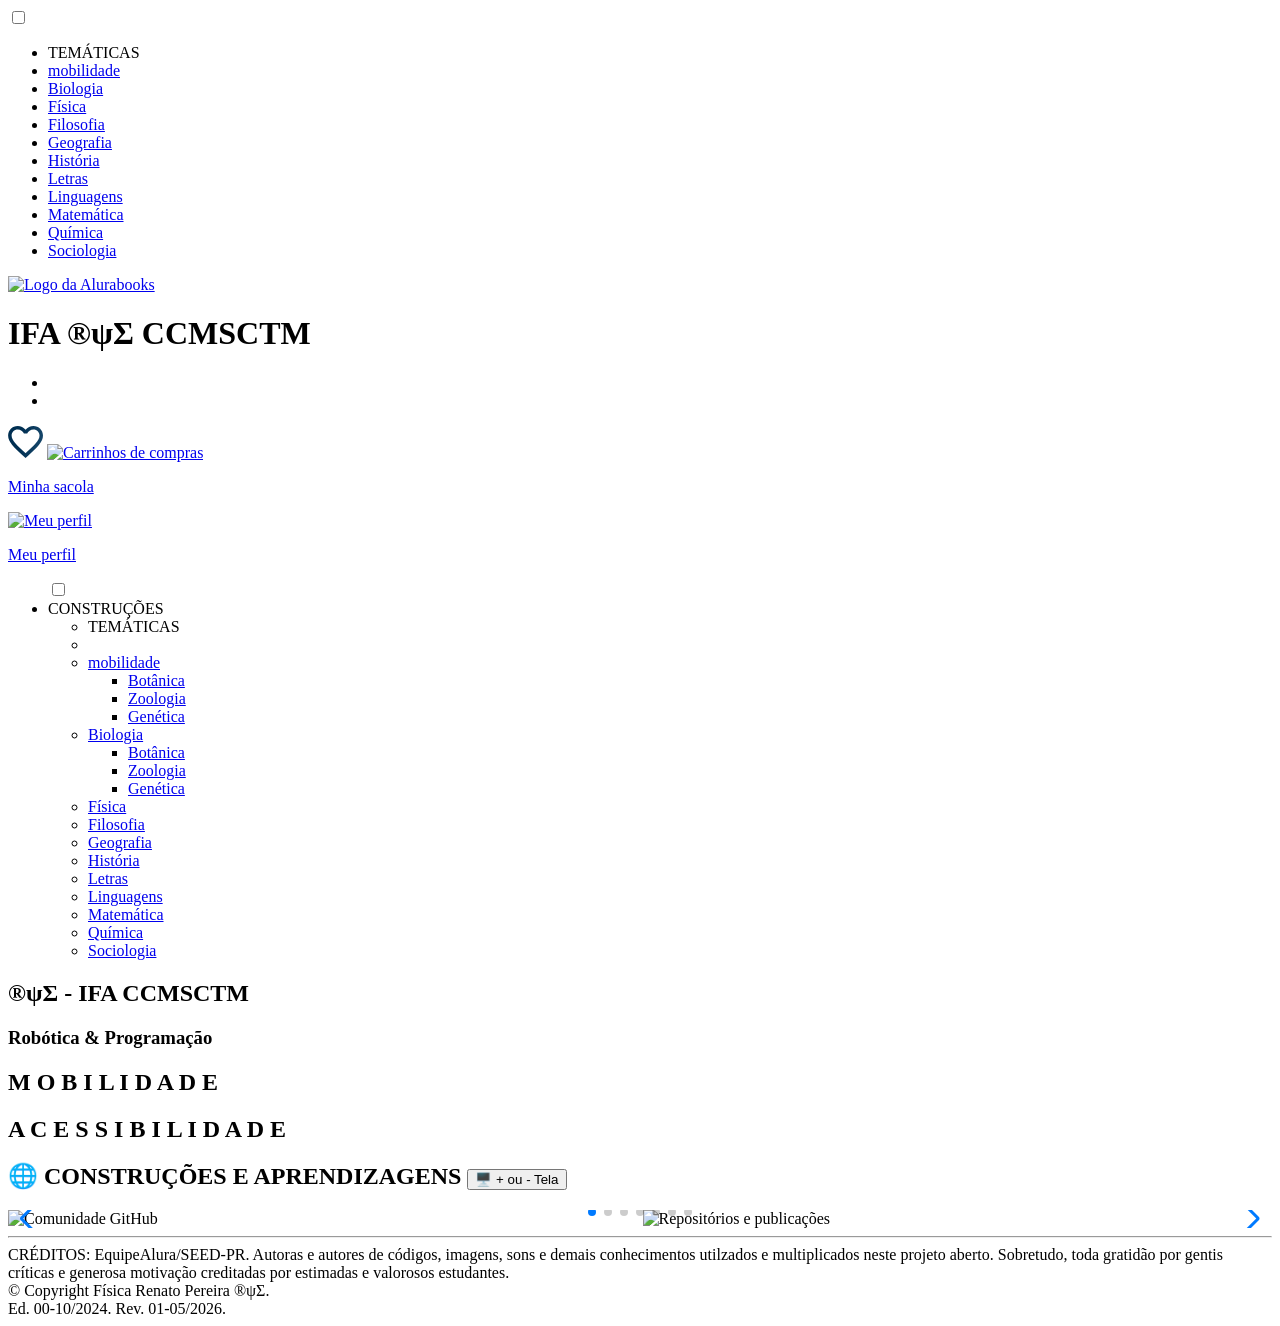
==== index.html @ 6c9d11c3 "Update index.html" ====
<!DOCTYPE html>
<html lang="pt-BR">

<head> <!--INSTRUMENTOS DO PROGRAMADOR-->
    <meta charset="UTF-8">
    <meta name="viewport" content="width=device-width, initial-scale=1.0">
    <title>®ψΣ - IFA CCMSCTM</title>
    <link rel="icon" type="image/svg" href="img/Logo.svg">
    <link rel="stylesheet" href="reset.css">
    <link rel="preconnect" href="https://fonts.googleapis.com">
    <link rel="preconnect" href="https://fonts.gstatic.com" crossorigin>
    <link href="https://fonts.googleapis.com/css2?family=Poppins:wght@300;400;500;700&display=swap" rel="stylesheet">
    <link rel="stylesheet" href="https://unpkg.com/swiper@8/swiper-bundle.min.css" />
    <link href="https://fonts.googleapis.com/css2?family=Josefin+Sans:wght@400;700&display=swap" rel="stylesheet">
    <link rel="stylesheet" href="styles.css">

    <link rel="stylesheet" href="https://cdn.jsdelivr.net/npm/swiper@11/swiper-bundle.min.css"/>
    <script src="https://cdn.jsdelivr.net/npm/swiper@11/swiper-bundle.min.js"></script>
</head>

<body> <!--CORPO DA PÁGINA INICIAL-->
    <header class="cabeçalho"> <!--CABEÇALHO E CLASSE PARA O CSS STYLE-->
        <div class="container"> <!--UMA DIVISÃO PARA COMPORTAR OS ELEMENTOS DO CABEÇALHO E AS CLASSES DE CSS-->
            <input type="checkbox" id="menu" class="container__botao"> <!--Cria caixa de seleção (checkbox) interativa, usada para controlar elementos de interface (AQUI: menus "hambúrguer" responsivos).--> 
            <label for="menu" class="container__rotulo"> <!--A área clicável que interage com o botão do menu-->
                <span class="cabeçalho__menu-hamburguer container__imagem"></span> <!--Estiliza o menu hamburger-->
            
    </label>
        <ul class="lista-menu"> <!-- Lista Oculta de links de Navegação do site no HAMBURGER PARA O CELULAR ou MOBILE-->
            <li class="lista-menu__titulo">TEMÁTICAS</li>
                     <li class="lista-menu__item">
                        <a href="mobilidade.html" class="lista-menu__link">mobilidade</a>
                    </li>
                    <li class="lista-menu__item">
                        <a href="#" class="lista-menu__link">Biologia</a>
                    </li>
                    <li class="lista-menu__item">
                        <a href="#" class="lista-menu__link">Física</a>
                    </li>
                    <li class="lista-menu__item">
                        <a href="#" class="lista-menu__link">Filosofia</a>
                    </li>
                    <li class="lista-menu__item">
                        <a href="#" class="lista-menu__link">Geografia</a>
                    </li>
                    <li class="lista-menu__item">
                        <a href="#" class="lista-menu__link">História</a>
                    </li>
                    <li class="lista-menu__item">
                        <a href="#" class="lista-menu__link">Letras</a>
                    </li>
                    <li class="lista-menu__item">
                        <a href="#" class="lista-menu__link">Linguagens</a>
                    </li>
                    <li class="lista-menu__item">
                        <a href="#" class="lista-menu__link">Matemática</a>
                    </li>
                    <li class="lista-menu__item">
                        <a href="#" class="lista-menu__link">Química</a>
                    </li>
                    <li class="lista-menu__item">
                        <a href="#" class="lista-menu__link">Sociologia</a>
                    </li>
            </ul> <!--Fim da Lista de Navegação de celular/mobile-->
    
    
            <a href="index.html"><!--IMAGEM DA LOGO COM LINK PARA A HOME PAGE-->
               <img src="img/Logo.svg" alt="Logo da Alurabooks" class="container__imagem">
            </a><!-- LOGO DO SITE NO CABEÇALHO E CLASSE DO CSS-->
            <h1 class="container__titulo"><b class="container__titulo--negrito">IFA ®ψΣ</b> CCMSCTM</h1>
        </div> <!-- TÍTULO DO SITE NO CABEÇALHO E CLASSE DO CSS-->

        <ul><!--LISTA COM LINKS PARA OS FAVORITOS E MINHA ESTANTE - DESATIVADOS-->
            <li class="opções__item"><a href="#" class="opções__link"></a></li> <!--Favoritos-->            
        <div class="container">
            <li class="opções__item"><a href="#" class="opções__link"></a></li> <!--Minha Estante-->
        </ul>

                           <!--IMAGENS LINKADAS DOS FAVORITOS, MINHA SACOLA E MEU PERFIL - APARENTES, MAS NÃO FUNCIONAIS-->
            <a href="#"><img src="img/Favoritos.svg" alt="Meus favoritos"
                class="container__imagem container__imagem-transparente"></a>
            <a href="#" class="container__link">
                <img src="img/Compras.svg" alt="Carrinhos de compras" class="container__imagem">
                <p class="container__texto">Minha sacola</p>
            </a>
            <a href="#" class="container__link">
                <img src="img/Usuario.svg" alt="Meu perfil" class="container__imagem">
                <p class="container__texto">Meu perfil</p>
            </a> <!--FIM DO CAMPO DOS LINKS NO CELULAR OU MOBILE-->

 <ul class="opções"> <!-- LISTA VISÍVEL DE LINKS DE NAVEGAÇAO do site no HAMBURGER DO CBEÇALHO PARA O DESKTOP-->
            <input type="checkbox" id="opções-menu" class="opções__botão"> <!--input cria um marcador clicável, id identifica para label usar o for e endereçar a ação, o class leva ao CSS-->
            <label for="opções-menu" class="opções__rotulo"> <!--ENDEREÇADOR DO S LINKS DO MENU HAMBURBER-->
                <li class="opções__item">CONSTRUÇÕES</li> <!--TÍTULO DO MENU HAMBRGER -->
            </label>
                    <ul class="lista-menu"> 
                        <li class="lista-menu__titulo">TEMÁTICAS</li> 
                        <li class="lista-menu__item"> 
                            <li class="lista-menu__item dropdown">   
                             <a href="mobilidade.html" class="lista-menu__link">mobilidade</a> 
                               <ul class="submenu">
                                  <li><a href="botanica.html" class="submenu__link">Botânica</a></li>
                                  <li><a href="zoologia.html" class="submenu__link">Zoologia</a></li>
                                  <li><a href="genetica.html" class="submenu__link">Genética</a></li>
                                </ul>
                              </li> 
                        <!-- Item com Submenu -->
                          <li class="lista-menu__item dropdown"> 
                            <a href="#" class="lista-menu__link">Biologia</a> 
                            <ul class="submenu">
                              <li><a href="botanica.html" class="submenu__link">Botânica</a></li>
                              <li><a href="zoologia.html" class="submenu__link">Zoologia</a></li>
                              <li><a href="genetica.html" class="submenu__link">Genética</a></li>
                            </ul>
                          </li> 
  
                              <li class="lista-menu__item"> <a href="#" class="lista-menu__link">Física</a> </li> 
                              <li class="lista-menu__item"> <a href="#" class="lista-menu__link">Filosofia</a> </li> 
                              <li class="lista-menu__item"> <a href="#" class="lista-menu__link">Geografia</a> </li> 
                              <li class="lista-menu__item"> <a href="#" class="lista-menu__link">História</a> </li> 
                              <li class="lista-menu__item"> <a href="#" class="lista-menu__link">Letras</a> </li> 
                              <li class="lista-menu__item"> <a href="#" class="lista-menu__link">Linguagens</a> </li> 
                              <li class="lista-menu__item"> <a href="#" class="lista-menu__link">Matemática</a> </li> 
                              <li class="lista-menu__item"> <a href="#" class="lista-menu__link">Química</a> </li> 
                              <li class="lista-menu__item"> <a href="#" class="lista-menu__link">Sociologia</a> </li> 
                            </ul> <!--FIM DA LISTA DE NAVEGAÇAO DO DESKTOP-->

        </div>
    
    </header>  <!--FIM DO CABEÇALHO-->


    
   <section class="banner"> <!--Primeiro Espaço editável da página inicial- UMA SECTION, UMA REGIÃO VISUAL NA HOME PAGE-->
        <h1 class="gradient-text">®ψΣ - IFA CCMSCTM </h1>        
         <h3 class="gradient-text">Robótica & Programação</h3> <!--Título Colorido-->
        <div class="banner-container">
             <h1 class="titulo-digitando">M O B I L I D A D E</h1>
             <h1 class="gradient-text">A C E S S I B I L I D A D E</h1>
        </div>
    </section>


                <!--INÍCIO DO CARROSSEL DE IMAGENS E CLASS DO CSS-->
 <section class="carrossel"> 
  <h1 class="carrossel__titulo">🌐 CONSTRUÇÕES E APRENDIZAGENS <button id="btn-fullscreen">🖥️ + ou - Tela</button></h1>

  <!-- Adicionamos o id "carrossel-fullscreen" aqui -->
  <div class="carrossel__container" id="carrossel-fullscreen"> 
    <div class="swiper"> 
      <div class="swiper-pagination"></div> 
      <div class="swiper-wrapper"> 
        <div class="swiper-slide"><img src="img/git.svg" alt="Comunidade GitHub"></div> 
        <div class="swiper-slide"><img src="img/git1.svg" alt="Repositórios e publicações"></div> 
        <div class="swiper-slide"><img src="img/tink.svg" alt="Simuladores de robótica"></div> 
        <div class="swiper-slide"><img src="img/tink3.svg" alt="Programaçao e publicações"></div> 
        <div class="swiper-slide"><img src="img/tink.svg" alt="Códigos e simuladores"></div> 
        <div class="swiper-slide"><img src="img/ifa.svg" alt="Projeto e publicações"></div> 
        <div class="swiper-slide"><img src="img/vs2.svg" alt="Códigos e simuladores"></div> 
      </div> 
      <div class="swiper-button-prev"></div> 
      <div class="swiper-button-next"></div> 
    </div> 
  </div> 
</section> <!--FIM DO CARROSSEL--><!--FIM DO CARROSSEL-->

    <hr /> <!--LINHA HORIZONTAL DE SEPARAÇÃO-->



      <!--JAVA PARA CARROSSEL DE SLIDES DINÂMICO E MANUAL POR SETAS-->
<script>
  const swiper = new Swiper('.swiper', {
    // Configuração da navegação (setas funcionando)
    navigation: {
      nextEl: '.swiper-button-next',
      prevEl: '.swiper-button-prev',
    },
    
    // Paginação (opcional)
    pagination: {                
      el: '.swiper-pagination',
      clickable: true, // Adiciona clicabilidade aos pontos
    },

    // Configurações para Loop Infinito
    loop: true, // Habilita o loop
    slidesPerView: 2, // Quantidade de slides visíveis
    spaceBetween: 5, // Espaçamento
    
    // Opcional: Adicionar autoplay para ser automático
    autoplay: {
      delay: 5000,
      disableOnInteraction: false, // Mantém o autoplay após usar as setas
    },
  });
</script>   <!--FIM DO CÓDIGO JAVA E UTILIZAÇÃO-->
             


         <!--CÓDIGO JAVA PAUSADO, SEM AÇÃO DAS SETAS-->
<script>
// Certifique-se de importar o Autoplay se estiver usando módulos
// import Swiper, { Navigation, Pagination, Autoplay } from 'swiper'; 
// Swiper.use([Navigation, Pagination, Autoplay]);

//const swiper = new Swiper('.swiper', {
  // Configuração da navegação
  //spaceBetween: 5,
  //slidesPerView: 2, // Pode ser 'auto' para slides dinâmicos
  
  //navigation: {
    //nextEl: '.swiper-button-next',
    //prevEl: '.swiper-button-prev',
  //},
  
  // Opcionais
  //pagination: { el: '.swiper-pagination', clickable: true },

  // --- ALTERAÇÕES PARA INFINITO/DINÂMICO ---
  //loop: true, // Habilita o loop infinito
  
 // autoplay: {
   // delay: 0, // 0ms para efeito contínuo (marquee)
   // disableOnInteraction: false, // Continua mesmo após interagir
 // },
  
 // speed: 15000, // Velocidade da transição (aumente para ser mais lento)
  
  // Opcional: Se quiser que mova suavemente sem parar
  // freeMode: true, 
  // freeModeSticky: true, 
  
  // --- Garante que o Swiper se atualize ao adicionar itens ---
  // observer: true,
  //observeParents: true,
//});

 </script>

<script>

    const carrosselContainer = document.getElementById('carrossel-fullscreen');

// Executa ao clicar duas vezes no carrossel (evita conflito com arrastar os slides)
carrosselContainer.addEventListener('dblclick', () => {
  if (!document.fullscreenElement) {
    // Entra em tela cheia
    carrosselContainer.requestFullscreen()
      .catch(err => console.error(`Erro ao ativar tela cheia: ${err.message}`));
  } else {
    // Sai da tela cheia se já estiver nela
    document.exitFullscreen();
  }
});

// Força o Swiper a atualizar o layout após mudar para tela cheia
document.addEventListener('fullscreenchange', () => {
  // Substitua "meuSwiper" pela variável onde você instanciou o seu Swiper
  if (typeof meuSwiper !== 'undefined') {
    setTimeout(() => meuSwiper.update(), 300); 
  }
});
</script>

<script>
    const botaoFullscreen = document.getElementById('btn-fullscreen');
const carrosselSecao = document.querySelector('.carrossel');

botaoFullscreen.addEventListener('click', () => {
    if (!document.fullscreenElement) {
        // Solicita a abertura da seção em tela cheia
        carrosselSecao.requestFullscreen().catch(err => {
            console.error(`Erro ao tentar abrir tela cheia: ${err.message}`);
        });
    } else {
        // Sai da tela cheia
        document.exitFullscreen();
    }
});
</script>


    
    <div class="rodapepadrao"> <!--RODAPÉ-->
         CRÉDITOS: EquipeAlura/SEED-PR. Autoras e autores de códigos, imagens, sons e demais conhecimentos utilzados e multiplicados neste projeto aberto. Sobretudo, toda gratidão por gentis críticas e generosa motivação creditadas por estimadas e valorosos estudantes.
         <div class="copyright">© Copyright Física Renato Pereira ®ψΣ.</div>
          <div class="copyright"> Ed. 00-10/2024. Rev. 01-05/2026.</div>
          </div>

    
</body> <!--FIM DO CORPO DA FOE PAGE-->

</html> <!--FIM DO CÓDIGO-->
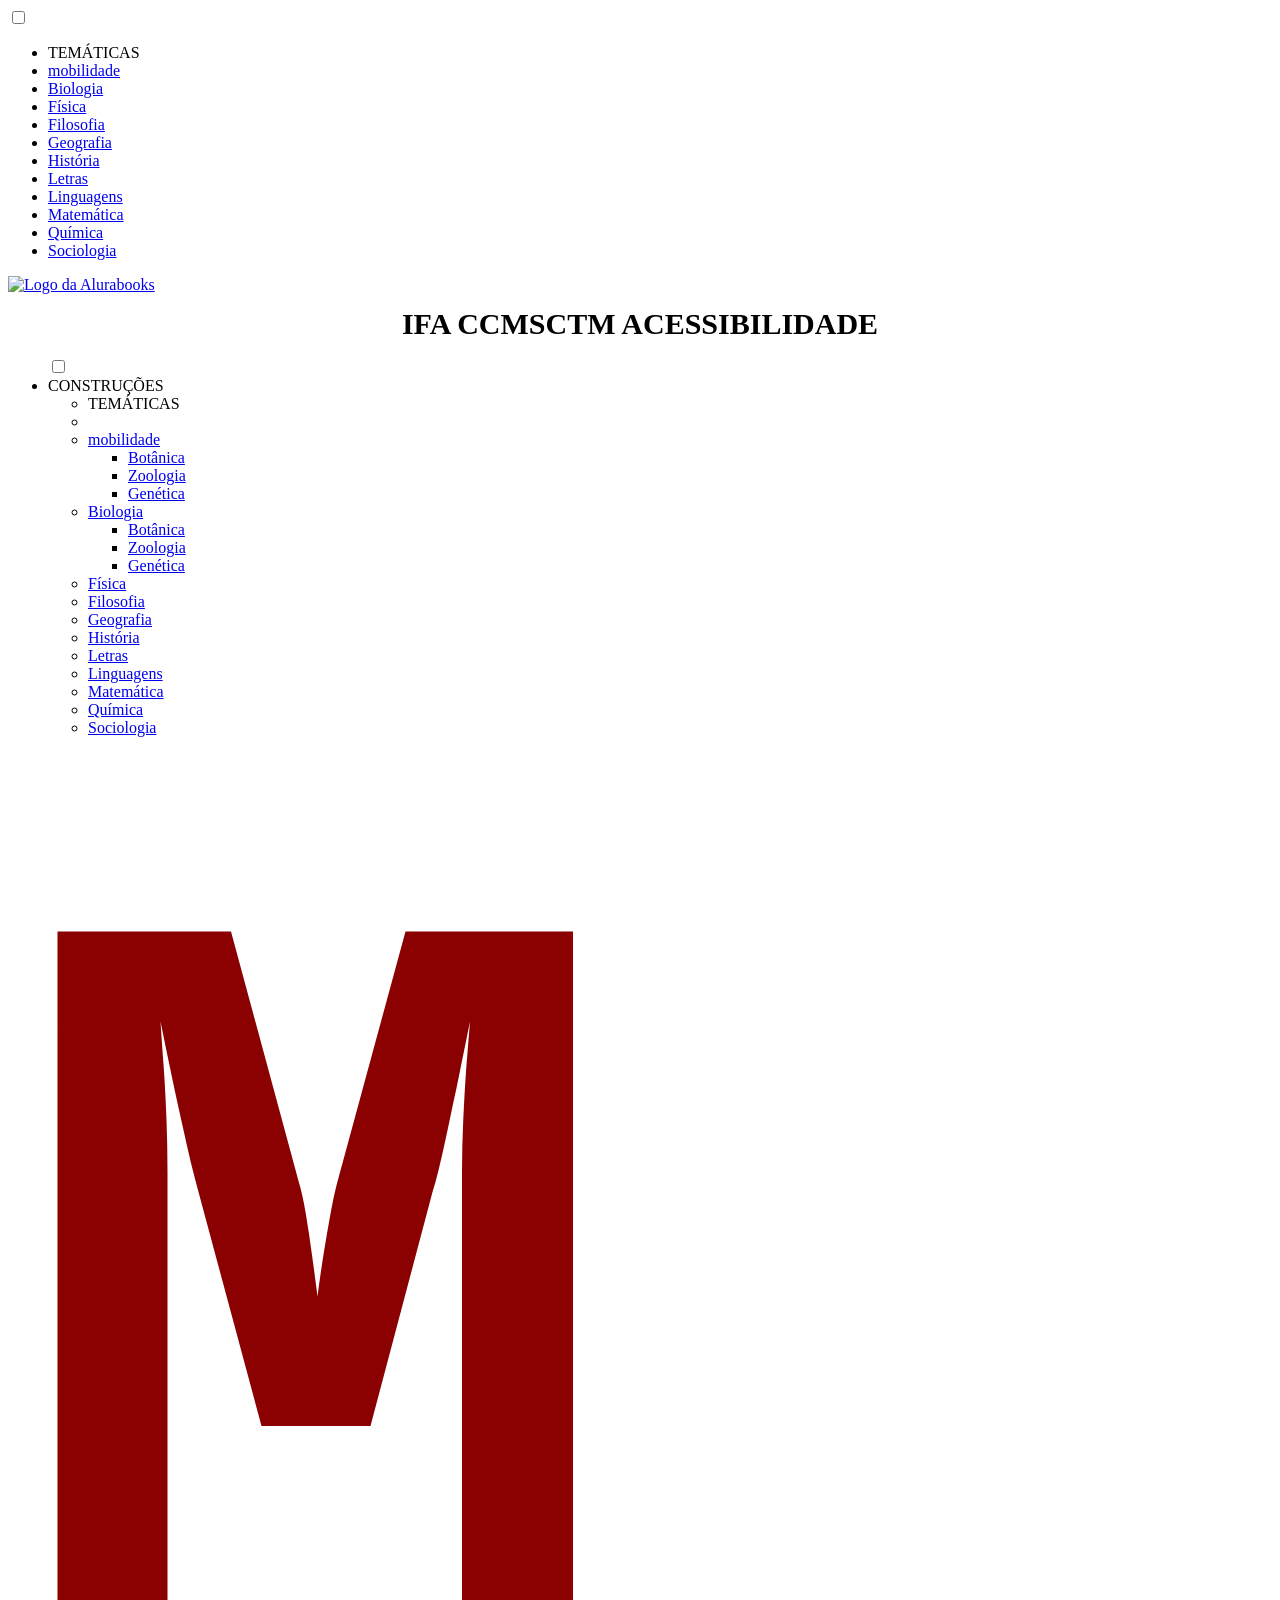
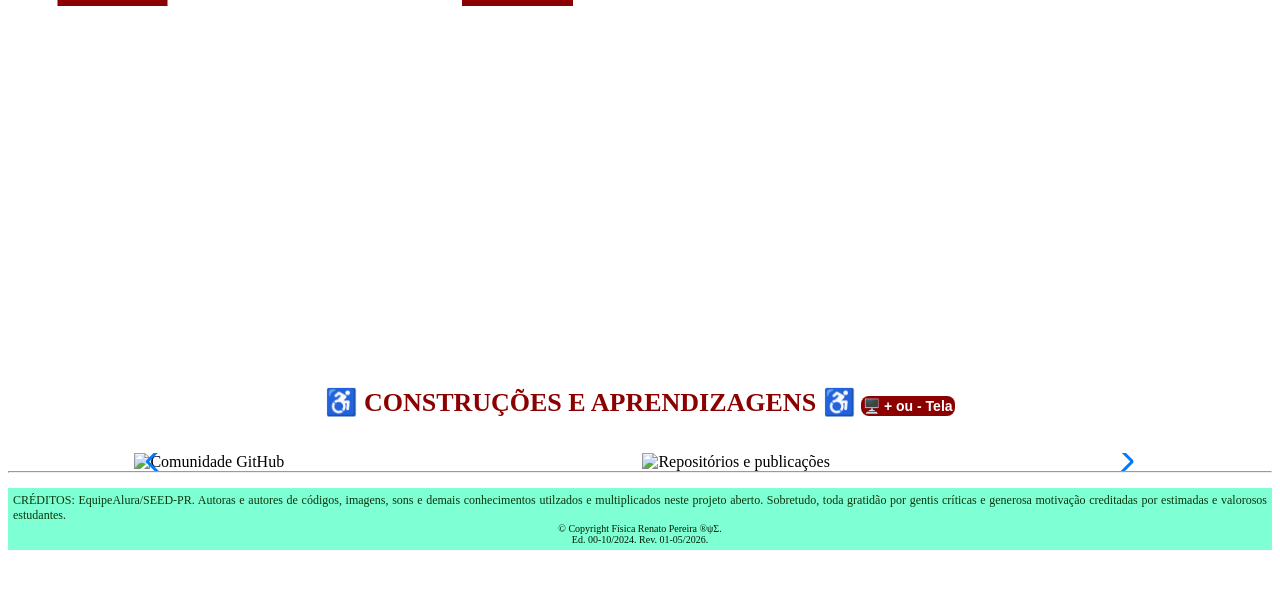
==== commit 9fddf346: "Update index.html" ====
--- a/index.html
+++ b/index.html
@@ -63,30 +63,21 @@
                     </li>
             </ul> <!--Fim da Lista de Navegação de celular/mobile-->
     
-    
+          <div>  
             <a href="index.html"><!--IMAGEM DA LOGO COM LINK PARA A HOME PAGE-->
                <img src="img/Logo.svg" alt="Logo da Alurabooks" class="container__imagem">
             </a><!-- LOGO DO SITE NO CABEÇALHO E CLASSE DO CSS-->
-            <h1 class="container__titulo"><b class="container__titulo--negrito">IFA ®ψΣ</b> CCMSCTM</h1>
+          </div>
+          <div>        
+             <h1 class="gradient-text"> IFA   CCMSCTM ACESSIBILIDADE</h1>
+          </div>
+          
+
+
         </div> <!-- TÍTULO DO SITE NO CABEÇALHO E CLASSE DO CSS-->
 
-        <ul><!--LISTA COM LINKS PARA OS FAVORITOS E MINHA ESTANTE - DESATIVADOS-->
-            <li class="opções__item"><a href="#" class="opções__link"></a></li> <!--Favoritos-->            
-        <div class="container">
-            <li class="opções__item"><a href="#" class="opções__link"></a></li> <!--Minha Estante-->
-        </ul>
-
-                           <!--IMAGENS LINKADAS DOS FAVORITOS, MINHA SACOLA E MEU PERFIL - APARENTES, MAS NÃO FUNCIONAIS-->
-            <a href="#"><img src="img/Favoritos.svg" alt="Meus favoritos"
-                class="container__imagem container__imagem-transparente"></a>
-            <a href="#" class="container__link">
-                <img src="img/Compras.svg" alt="Carrinhos de compras" class="container__imagem">
-                <p class="container__texto">Minha sacola</p>
-            </a>
-            <a href="#" class="container__link">
-                <img src="img/Usuario.svg" alt="Meu perfil" class="container__imagem">
-                <p class="container__texto">Meu perfil</p>
-            </a> <!--FIM DO CAMPO DOS LINKS NO CELULAR OU MOBILE-->
+        
+          
 
  <ul class="opções"> <!-- LISTA VISÍVEL DE LINKS DE NAVEGAÇAO do site no HAMBURGER DO CBEÇALHO PARA O DESKTOP-->
             <input type="checkbox" id="opções-menu" class="opções__botão"> <!--input cria um marcador clicável, id identifica para label usar o for e endereçar a ação, o class leva ao CSS-->
@@ -132,18 +123,15 @@
 
     
    <section class="banner"> <!--Primeiro Espaço editável da página inicial- UMA SECTION, UMA REGIÃO VISUAL NA HOME PAGE-->
-        <h1 class="gradient-text">®ψΣ - IFA CCMSCTM </h1>        
-         <h3 class="gradient-text">Robótica & Programação</h3> <!--Título Colorido-->
         <div class="banner-container">
-             <h1 class="titulo-digitando">M O B I L I D A D E</h1>
-             <h1 class="gradient-text">A C E S S I B I L I D A D E</h1>
+             <h1 class="titulo-digitando"> M O B I L I D A D E</h1>
         </div>
     </section>
 
 
                 <!--INÍCIO DO CARROSSEL DE IMAGENS E CLASS DO CSS-->
  <section class="carrossel"> 
-  <h1 class="carrossel__titulo">🌐 CONSTRUÇÕES E APRENDIZAGENS <button id="btn-fullscreen">🖥️ + ou - Tela</button></h1>
+  <h1 class="carrossel__titulo"> ♿ CONSTRUÇÕES E APRENDIZAGENS ♿  <button id="btn-fullscreen">🖥️ + ou - Tela</button></h1>
 
   <!-- Adicionamos o id "carrossel-fullscreen" aqui -->
   <div class="carrossel__container" id="carrossel-fullscreen"> 
@@ -289,6 +277,6 @@
           </div>
 
     
-</body> <!--FIM DO CORPO DA FOE PAGE-->
+</body> <!--FIM DO CORPO DA PAGE-->
 
 </html> <!--FIM DO CÓDIGO-->
--- a/styles.css
+++ b/styles.css
@@ -0,0 +1,76 @@
+@import url("styles/header.css");
+@import url("styles/banner.css");
+@import url("styles/carrossel.css");
+@import url("styles/topicos.css");
+@import url("styles/contato.css");
+@import url("styles/rodapé.css");
+
+:root {
+    --cor-de-fundo: #EBECEE;
+    --branco: #FFFFFF;
+    --vermelho: darkred;
+    --laranja: #8b0000;
+    --azul-degrade: linear-gradient(97.54deg, #002F52 35.49%, #326589 165.37%);
+    --fonte-principal: "Poppins";
+    --azul: #002F52;
+    --fonte-secundario: "Josefin Sans";
+    --preto: #000000;
+    --cinza: #474646;
+    --cinza-claro: #858585;
+}
+
+body, html {
+    background-color: white;
+    font-family: var(--fonte-principal);
+    font-size: 16px;
+    font-weight: 400;
+}
+
+.titulo-digitando {
+    font-family: monospace;
+    font-size: 80vw;
+    color: var(--vermelho); 
+    overflow: hidden;
+    white-space: nowrap;
+    border-right: px solid;
+    width: 1;
+    animation: typing 6s steps(30, end) infinite, blink 1s infinite;
+    margin-top: 0%;
+    margin-bottom: 0%;
+}
+
+@keyframes typing {
+    0% {
+        width: 0;
+    }
+    50%, 100% {
+        width: 100%; /* Expande o tamanho até preencher todo o texto */
+    }
+}
+
+@keyframes blink {
+    50% {
+        border-color: transparent;
+    }
+}
+
+.gradient-text {
+  font-family: Garamond;
+  font-size: 30px;
+  color: #440505;
+  text-align: center;
+  background: linear-gradient(97.54deg, black 20%, yellow 15%, blue 20%, #110003 25%, darkred 30%, rgb(2, 66, 15) 35%);
+  background-size: 400%; /* Aumenta o tamanho do fundo para animar */
+  -webkit-background-clip: text; /* Recorta o fundo no formato do texto */
+  background-clip: text;
+  -webkit-text-fill-color: transparent; /* Torna a cor original transparente */
+  animation: degrade-animation 15s ease infinite; /* Animação */
+margin-bottom: 0%;
+margin-top: 1vw;
+}
+
+@keyframes degrade-animation {
+  0% { background-position: 0% 50%; }
+  50% { background-position: 100% 50%; }
+  100% { background-position: 0% 50%; }
+}
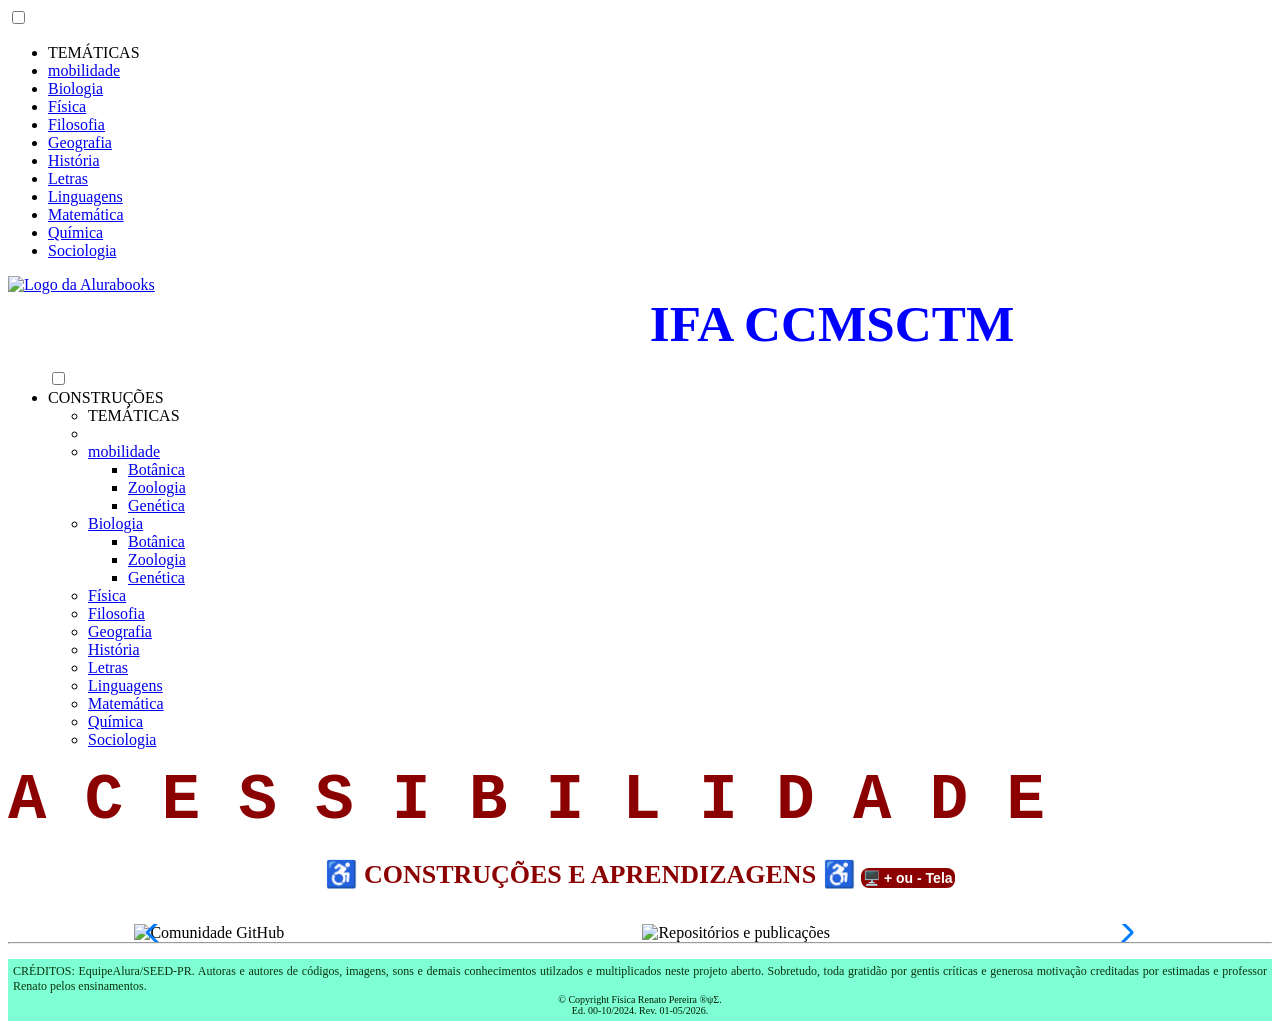
==== commit 280fc791: "Update index.html" ====
--- a/index.html
+++ b/index.html
@@ -68,11 +68,9 @@
                <img src="img/Logo.svg" alt="Logo da Alurabooks" class="container__imagem">
             </a><!-- LOGO DO SITE NO CABEÇALHO E CLASSE DO CSS-->
           </div>
-          <div>        
-             <h1 class="gradient-text"> IFA   CCMSCTM ACESSIBILIDADE</h1>
+           <div>        
+             <h4 class="gradient-text"> IFA CCMSCTM  </h4>
           </div>
-          
-
 
         </div> <!-- TÍTULO DO SITE NO CABEÇALHO E CLASSE DO CSS-->
 
@@ -124,7 +122,7 @@
     
    <section class="banner"> <!--Primeiro Espaço editável da página inicial- UMA SECTION, UMA REGIÃO VISUAL NA HOME PAGE-->
         <div class="banner-container">
-             <h1 class="titulo-digitando"> M O B I L I D A D E</h1>
+             <h1 class="titulo-digitando"> A C E S S I B I L I D A D E</h1>
         </div>
     </section>
 
@@ -271,7 +269,7 @@
 
     
     <div class="rodapepadrao"> <!--RODAPÉ-->
-         CRÉDITOS: EquipeAlura/SEED-PR. Autoras e autores de códigos, imagens, sons e demais conhecimentos utilzados e multiplicados neste projeto aberto. Sobretudo, toda gratidão por gentis críticas e generosa motivação creditadas por estimadas e valorosos estudantes.
+         CRÉDITOS: EquipeAlura/SEED-PR. Autoras e autores de códigos, imagens, sons e demais conhecimentos utilzados e multiplicados neste projeto aberto. Sobretudo, toda gratidão por gentis críticas e generosa motivação creditadas por estimadas e professor Renato pelos ensinamentos.
          <div class="copyright">© Copyright Física Renato Pereira ®ψΣ.</div>
           <div class="copyright"> Ed. 00-10/2024. Rev. 01-05/2026.</div>
           </div>
--- a/styles.css
+++ b/styles.css
@@ -28,7 +28,7 @@
 
 .titulo-digitando {
     font-family: monospace;
-    font-size: 80vw;
+    font-size: 5vw;
     color: var(--vermelho); 
     overflow: hidden;
     white-space: nowrap;
@@ -56,17 +56,20 @@
 
 .gradient-text {
   font-family: Garamond;
-  font-size: 30px;
+  font-size: 4vw;
+  text-align: center;
   color: #440505;
-  text-align: center;
-  background: linear-gradient(97.54deg, black 20%, yellow 15%, blue 20%, #110003 25%, darkred 30%, rgb(2, 66, 15) 35%);
+  background: linear-gradient(98.54deg, blue 25%, yellow 37%, lightgray 38%, green 65%, darkred 5%);
   background-size: 400%; /* Aumenta o tamanho do fundo para animar */
   -webkit-background-clip: text; /* Recorta o fundo no formato do texto */
   background-clip: text;
   -webkit-text-fill-color: transparent; /* Torna a cor original transparente */
   animation: degrade-animation 15s ease infinite; /* Animação */
 margin-bottom: 0%;
-margin-top: 1vw;
+margin-top: 0vw;
+margin-left: 15vw;
+margin-right: 1%;
+width: 100%;
 }
 
 @keyframes degrade-animation {
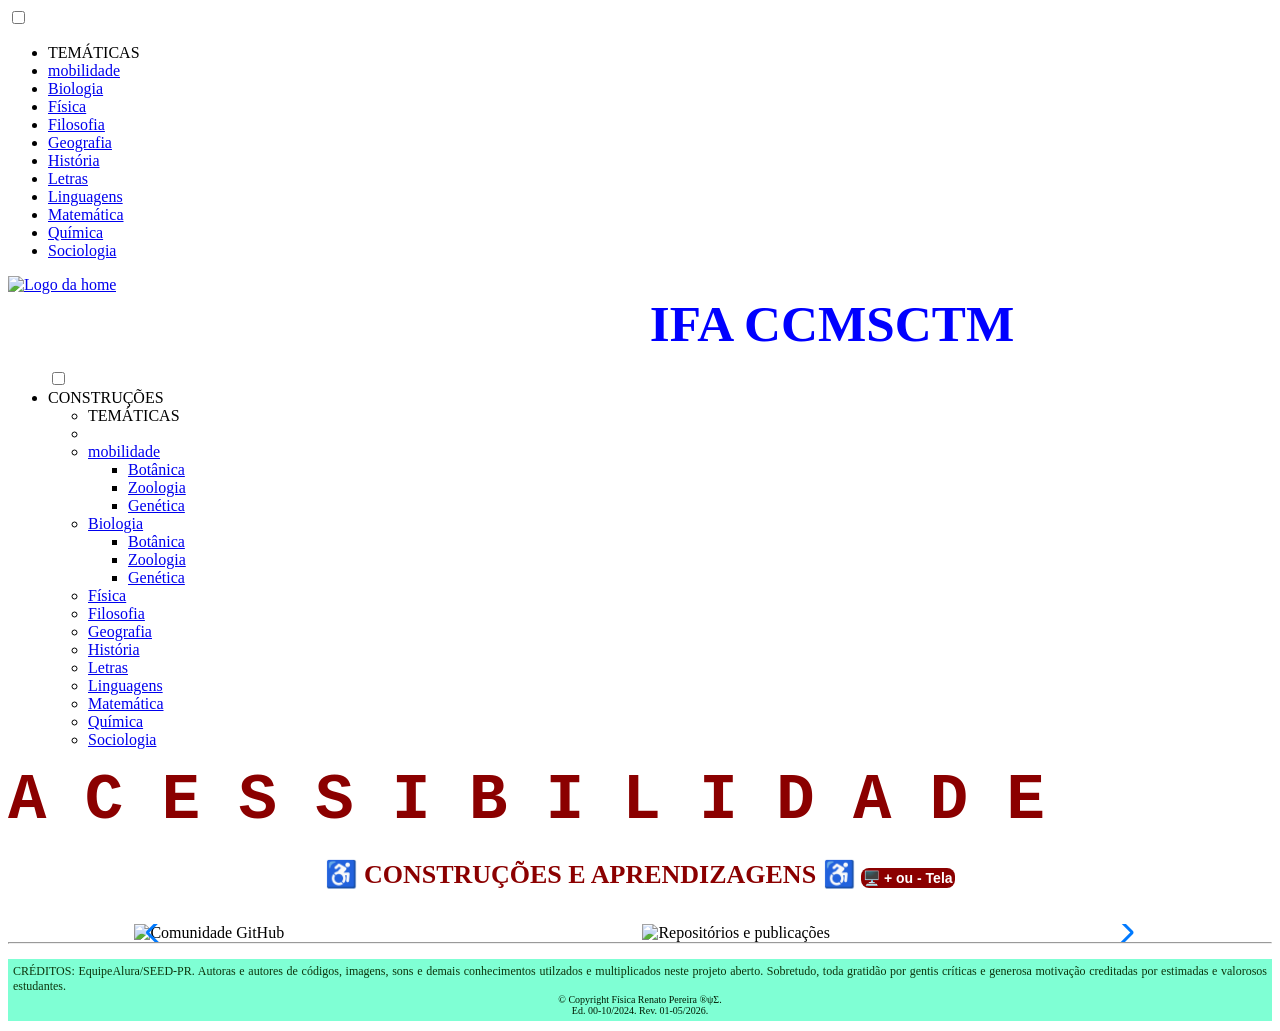
==== commit cfb8e865: "Update index.html" ====
--- a/index.html
+++ b/index.html
@@ -65,7 +65,7 @@
     
           <div>  
             <a href="index.html"><!--IMAGEM DA LOGO COM LINK PARA A HOME PAGE-->
-               <img src="img/Logo.svg" alt="Logo da Alurabooks" class="container__imagem">
+               <img src="img/Logo.svg" alt="Logo da home" class="container__imagem">
             </a><!-- LOGO DO SITE NO CABEÇALHO E CLASSE DO CSS-->
           </div>
            <div>        
@@ -269,7 +269,7 @@
 
     
     <div class="rodapepadrao"> <!--RODAPÉ-->
-         CRÉDITOS: EquipeAlura/SEED-PR. Autoras e autores de códigos, imagens, sons e demais conhecimentos utilzados e multiplicados neste projeto aberto. Sobretudo, toda gratidão por gentis críticas e generosa motivação creditadas por estimadas e professor Renato pelos ensinamentos.
+         CRÉDITOS: EquipeAlura/SEED-PR. Autoras e autores de códigos, imagens, sons e demais conhecimentos utilzados e multiplicados neste projeto aberto. Sobretudo, toda gratidão por gentis críticas e generosa motivação creditadas por estimadas e valorosos estudantes.
          <div class="copyright">© Copyright Física Renato Pereira ®ψΣ.</div>
           <div class="copyright"> Ed. 00-10/2024. Rev. 01-05/2026.</div>
           </div>
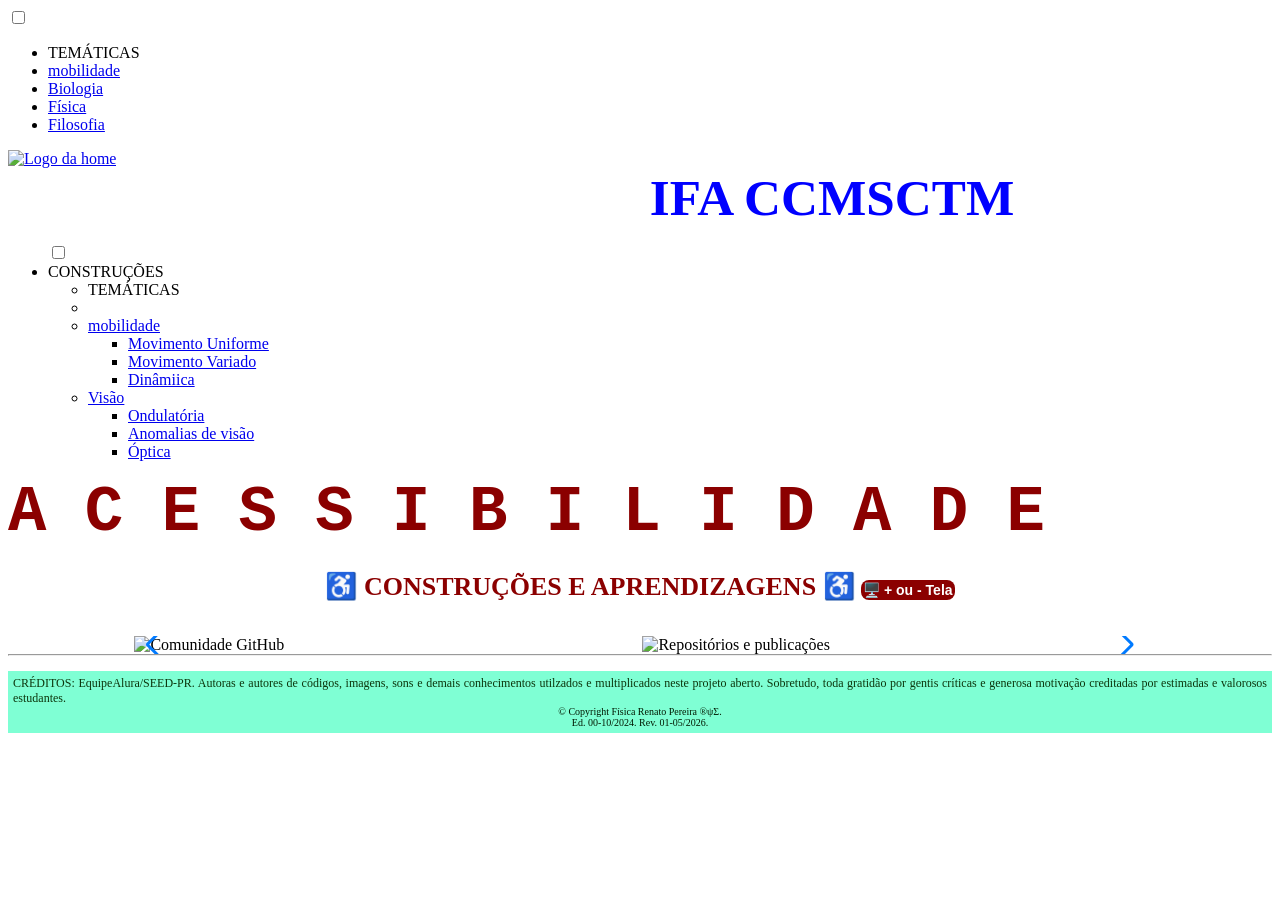
==== commit 416aa3ce: "Update index.html" ====
--- a/index.html
+++ b/index.html
@@ -40,27 +40,6 @@
                     <li class="lista-menu__item">
                         <a href="#" class="lista-menu__link">Filosofia</a>
                     </li>
-                    <li class="lista-menu__item">
-                        <a href="#" class="lista-menu__link">Geografia</a>
-                    </li>
-                    <li class="lista-menu__item">
-                        <a href="#" class="lista-menu__link">História</a>
-                    </li>
-                    <li class="lista-menu__item">
-                        <a href="#" class="lista-menu__link">Letras</a>
-                    </li>
-                    <li class="lista-menu__item">
-                        <a href="#" class="lista-menu__link">Linguagens</a>
-                    </li>
-                    <li class="lista-menu__item">
-                        <a href="#" class="lista-menu__link">Matemática</a>
-                    </li>
-                    <li class="lista-menu__item">
-                        <a href="#" class="lista-menu__link">Química</a>
-                    </li>
-                    <li class="lista-menu__item">
-                        <a href="#" class="lista-menu__link">Sociologia</a>
-                    </li>
             </ul> <!--Fim da Lista de Navegação de celular/mobile-->
     
           <div>  
@@ -88,31 +67,21 @@
                             <li class="lista-menu__item dropdown">   
                              <a href="mobilidade.html" class="lista-menu__link">mobilidade</a> 
                                <ul class="submenu">
-                                  <li><a href="botanica.html" class="submenu__link">Botânica</a></li>
-                                  <li><a href="zoologia.html" class="submenu__link">Zoologia</a></li>
-                                  <li><a href="genetica.html" class="submenu__link">Genética</a></li>
+                                  <li><a href="mu.html" class="submenu__link">Movimento Uniforme</a></li>
+                                  <li><a href="muv.html" class="submenu__link">Movimento Variado</a></li>
+                                  <li><a href="genetica.html" class="submenu__link">Dinâmiica</a></li>
                                 </ul>
                               </li> 
                         <!-- Item com Submenu -->
                           <li class="lista-menu__item dropdown"> 
-                            <a href="#" class="lista-menu__link">Biologia</a> 
+                            <a href="#" class="lista-menu__link">Visão</a> 
                             <ul class="submenu">
-                              <li><a href="botanica.html" class="submenu__link">Botânica</a></li>
-                              <li><a href="zoologia.html" class="submenu__link">Zoologia</a></li>
-                              <li><a href="genetica.html" class="submenu__link">Genética</a></li>
+                              <li><a href="luz.html" class="submenu__link">Ondulatória</a></li>
+                              <li><a href="anomalias.html" class="submenu__link">Anomalias de visão</a></li>
+                              <li><a href="lentes.html" class="submenu__link">Óptica</a></li>
                             </ul>
-                          </li> 
-  
-                              <li class="lista-menu__item"> <a href="#" class="lista-menu__link">Física</a> </li> 
-                              <li class="lista-menu__item"> <a href="#" class="lista-menu__link">Filosofia</a> </li> 
-                              <li class="lista-menu__item"> <a href="#" class="lista-menu__link">Geografia</a> </li> 
-                              <li class="lista-menu__item"> <a href="#" class="lista-menu__link">História</a> </li> 
-                              <li class="lista-menu__item"> <a href="#" class="lista-menu__link">Letras</a> </li> 
-                              <li class="lista-menu__item"> <a href="#" class="lista-menu__link">Linguagens</a> </li> 
-                              <li class="lista-menu__item"> <a href="#" class="lista-menu__link">Matemática</a> </li> 
-                              <li class="lista-menu__item"> <a href="#" class="lista-menu__link">Química</a> </li> 
-                              <li class="lista-menu__item"> <a href="#" class="lista-menu__link">Sociologia</a> </li> 
-                            </ul> <!--FIM DA LISTA DE NAVEGAÇAO DO DESKTOP-->
+                          </li>
+                    </ul> <!--FIM DA LISTA DE NAVEGAÇAO DO DESKTOP-->
 
         </div>
     
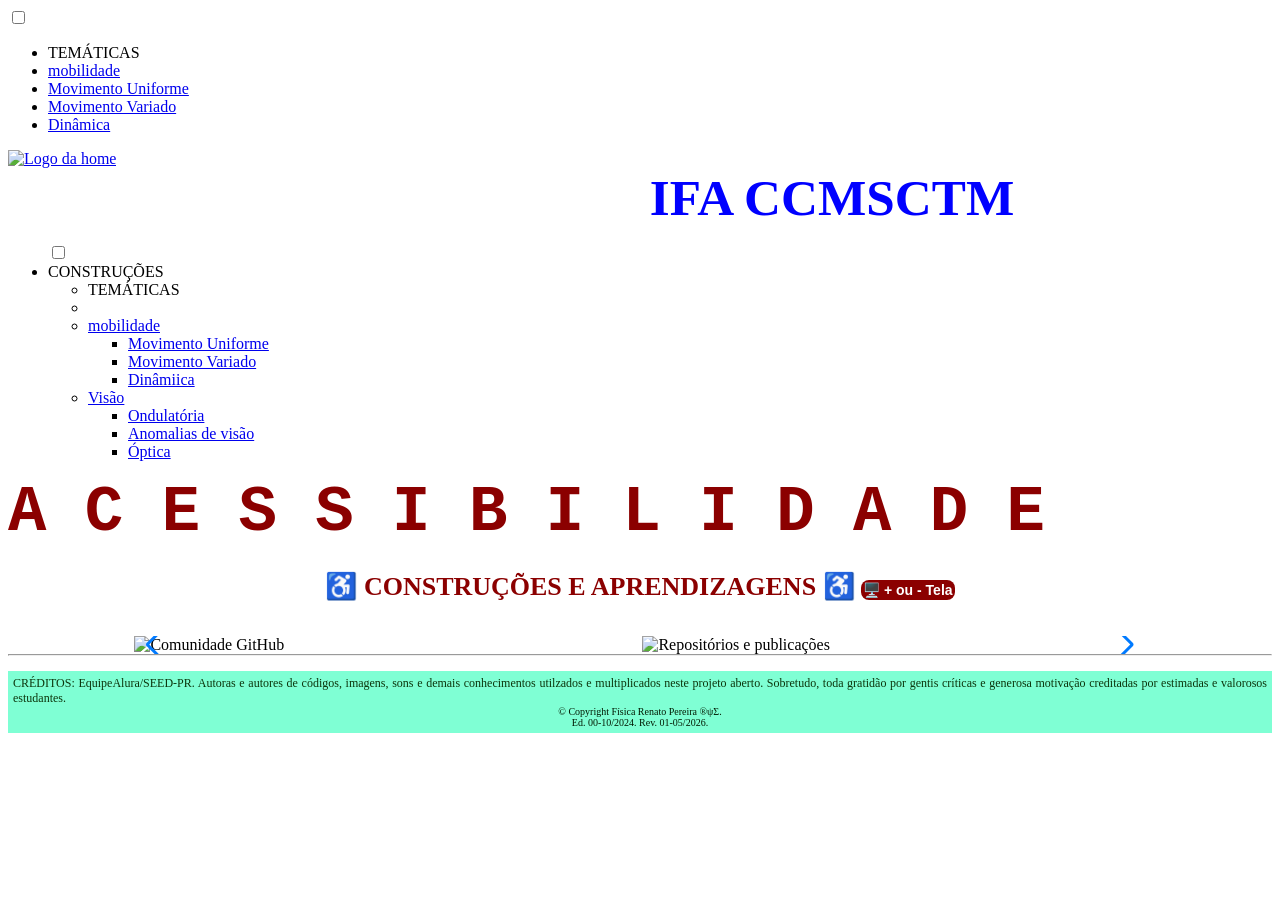
==== commit e2d351f6: "Update index.html" ====
--- a/index.html
+++ b/index.html
@@ -32,13 +32,13 @@
                         <a href="mobilidade.html" class="lista-menu__link">mobilidade</a>
                     </li>
                     <li class="lista-menu__item">
-                        <a href="#" class="lista-menu__link">Biologia</a>
+                        <a href="mu.html" class="lista-menu__link">Movimento Uniforme</a>
                     </li>
                     <li class="lista-menu__item">
-                        <a href="#" class="lista-menu__link">Física</a>
+                        <a href="muv.html" class="lista-menu__link">Movimento Variado</a>
                     </li>
                     <li class="lista-menu__item">
-                        <a href="#" class="lista-menu__link">Filosofia</a>
+                        <a href="din.html" class="lista-menu__link">Dinâmica</a>
                     </li>
             </ul> <!--Fim da Lista de Navegação de celular/mobile-->
     
